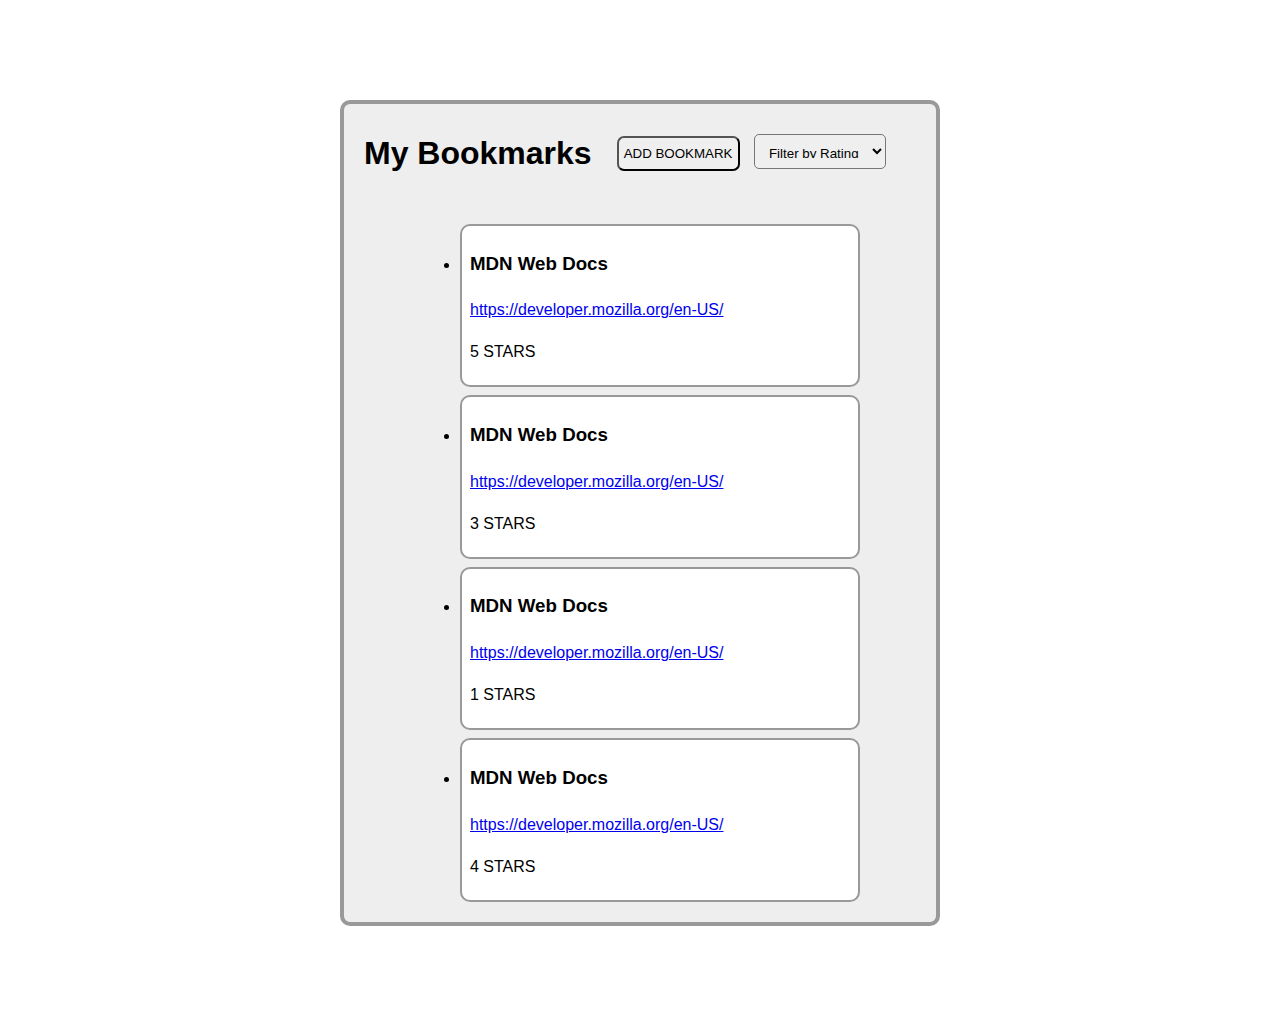
==== index.html @ a33b5c11 "created list-item panels" ====
<!DOCTYPE html>
<html lang="en">
<head>
  <meta charset="UTF-8">
  <meta name="viewport" content="width=device-width, initial-scale=1.0">
  <meta http-equiv="X-UA-Compatible" content="ie=edge">
  <link rel="stylesheet" href="styles/reset.css">
  <link rel="stylesheet" href="styles/normalize.css">
  <link rel="stylesheet" href="styles/index.css">
  <title>My Bookmarks App</title>
</head>
<body>
  <div class="container">
    <header>
      <h1>My Bookmarks</h1>
      <form>
        <button class="header-button js-header-button">ADD BOOKMARK</button>
        <select class="header-select js-header-select">
          <option>Filter by Rating</option>
          <option>5 stars</option>
          <option>4 stars</option>
          <option>3 stars</option>
          <option>2 stars</option>
          <option>1 star</option>
        </select>
      </form>
    </header>
    <main class="bookmark-panel js-bookmark-panel">
      <ul class="bookmark-list js-bookmark-list">
        <li class="bookmark-list-items js-bookmark-list-items">
          <h3 class="list-title js-list-title">MDN Web Docs</h3>
          <a class="list-link js-list-link" href="https://developer.mozilla.org/en-US/">https://developer.mozilla.org/en-US/</a>
          <section class="star-rating js-star-rating">
            <p class="star-number js-star-number">5 STARS</p>
          </section>
        </li>
        <li class="bookmark-list-items js-bookmark-list-items">
          <h3 class="list-title js-list-title">MDN Web Docs</h3>
          <a class="list-link js-list-link" href="https://developer.mozilla.org/en-US/">https://developer.mozilla.org/en-US/</a>
          <section class="star-rating js-star-rating">
            <p class="star-number js-star-number">3 STARS</p>
          </section>
        </li>
        <li class="bookmark-list-items js-bookmark-list-items">
          <h3 class="list-title js-list-title">MDN Web Docs</h3>
          <a class="list-link js-list-link" href="https://developer.mozilla.org/en-US/">https://developer.mozilla.org/en-US/</a>
          <section class="star-rating js-star-rating">
            <p class="star-number js-star-number">1 STARS</p>
          </section>
        </li>
        <li class="bookmark-list-items js-bookmark-list-items">
          <h3 class="list-title js-list-title">MDN Web Docs</h3>
          <a class="list-link js-list-link" href="https://developer.mozilla.org/en-US/">https://developer.mozilla.org/en-US/</a>
          <section class="star-rating js-star-rating">
            <p class="star-number js-star-number">4 STARS</p>
          </section>
        </li>
      </ul>
    </main>
  </div>
  <script src="https://code.jquery.com/jquery-3.2.1.min.js" integrity="sha256-hwg4gsxgFZhOsEEamdOYGBf13FyQuiTwlAQgxVSNgt4=" crossorigin="anonymous"></script>
  <script src="scripts/api.js"></script> 
  <script src="scripts/store.js"></script> 
  <script src="scripts/index.js"></script>  
</body>
</html>
---- styles/index.css ----
* {
  box-sizing: border-box;
}

body {
  font-family: 'Geneva', sans-serif;
}

header {
  display: inline-block;
  padding: 10px;
}

h1 {
  margin-left: 10px;
  float:left;
}

header form {
  margin: 20px 0 0 25px;
  float: left;
}

button {
  height: 35px;
  padding: 5px;
  border-radius: 7px;
}

button:hover {
  cursor: pointer;
}

select {
  height: 35px;
  margin-left: 10px;
  padding: 10px;
  border-radius: 5px;
}

.hidden {
  display: none;
}

.container {
  max-width: 600px;
  min-width: 280px;
  height: fit-content;
  margin: 100px auto;
  background-color: #eee;
  border: solid 4px #999;
  border-radius: 10px;
}

.bookmark-panel {
  margin-bottom: 20px;
}

.bookmark-list-items {
  clear: left;
  max-width: 400px;
  min-width: 200px;
  height: fit-content;
  margin: 8px auto;
  background-color: white;
  border: solid 2px #999;
  border-radius: 10px;
}

.list-title, .list-link, .star-rating{
  padding: 8px;
}

.list-title {

}

.list-link {

}

.star-rating {

}
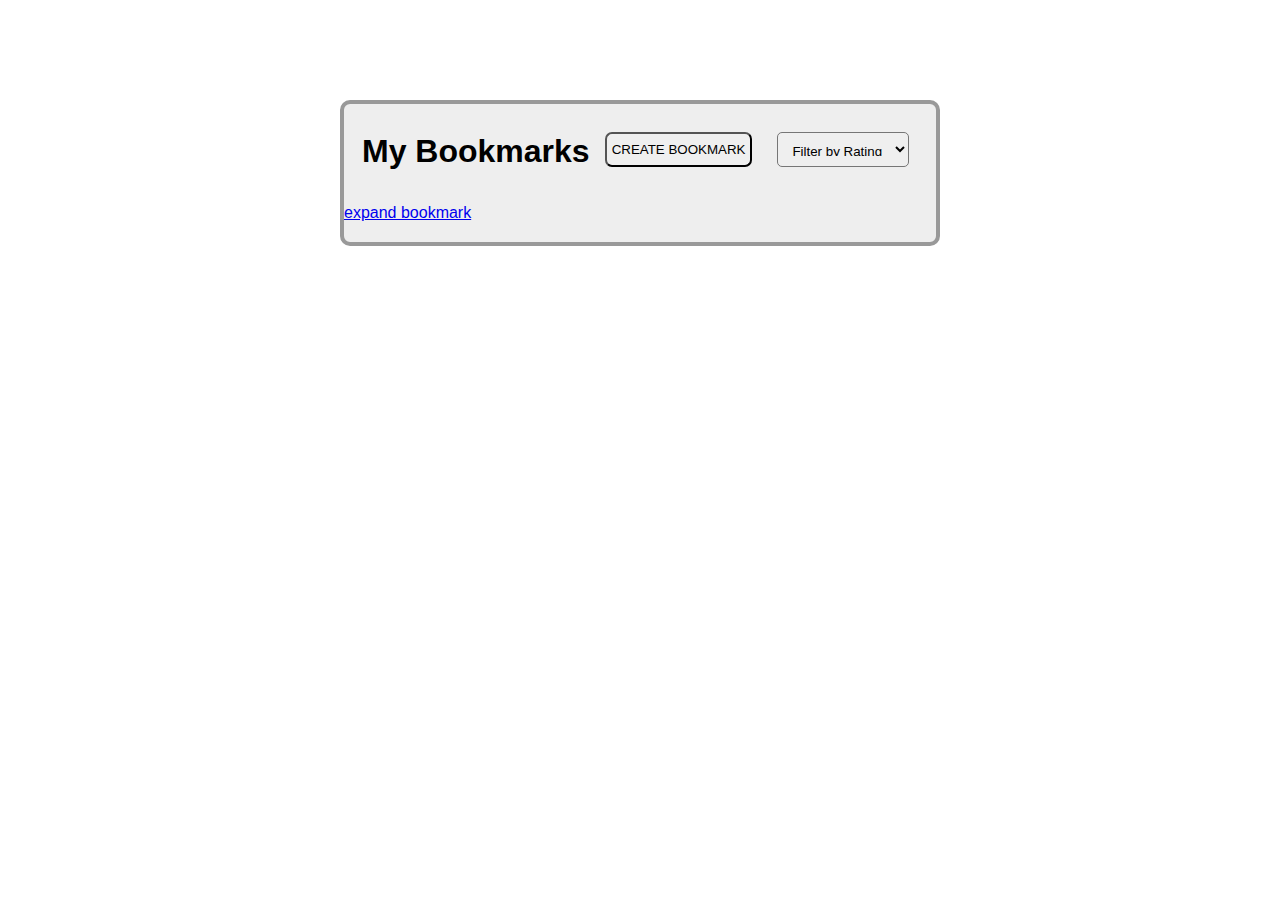
==== commit 53856172: "implemented add bookmark" ====
--- a/index.html
+++ b/index.html
@@ -11,56 +11,32 @@
 </head>
 <body>
   <div class="container">
-    <header>
+    <header role="banner">
       <h1>My Bookmarks</h1>
-      <form>
-        <button class="header-button js-header-button">ADD BOOKMARK</button>
-        <select class="header-select js-header-select">
-          <option>Filter by Rating</option>
-          <option>5 stars</option>
-          <option>4 stars</option>
-          <option>3 stars</option>
-          <option>2 stars</option>
-          <option>1 star</option>
+      <form id="js-create-bookmark-form">
+        <button role="button" class="header-button js-header-button" type="submit">CREATE BOOKMARK</button>
+      </form>
+      <form id="js-filter-bookmark-form">
+        <select role="select" class="header-select js-header-select">
+          <option role="option">Filter by Rating</option>
+          <option role="option">5 stars</option>
+          <option role="option">4 stars</option>
+          <option role="option">3 stars</option>
+          <option role="option">2 stars</option>
+          <option role="option">1 star</option>
         </select>
       </form>
-    </header>
-    <main class="bookmark-panel js-bookmark-panel">
+  </header>
+    <a href="expanded-item-view.html">expand bookmark</a>
+    <main role="main" class="bookmark-panel js-bookmark-panel">
       <ul class="bookmark-list js-bookmark-list">
-        <li class="bookmark-list-items js-bookmark-list-items">
-          <h3 class="list-title js-list-title">MDN Web Docs</h3>
-          <a class="list-link js-list-link" href="https://developer.mozilla.org/en-US/">https://developer.mozilla.org/en-US/</a>
-          <section class="star-rating js-star-rating">
-            <p class="star-number js-star-number">5 STARS</p>
-          </section>
-        </li>
-        <li class="bookmark-list-items js-bookmark-list-items">
-          <h3 class="list-title js-list-title">MDN Web Docs</h3>
-          <a class="list-link js-list-link" href="https://developer.mozilla.org/en-US/">https://developer.mozilla.org/en-US/</a>
-          <section class="star-rating js-star-rating">
-            <p class="star-number js-star-number">3 STARS</p>
-          </section>
-        </li>
-        <li class="bookmark-list-items js-bookmark-list-items">
-          <h3 class="list-title js-list-title">MDN Web Docs</h3>
-          <a class="list-link js-list-link" href="https://developer.mozilla.org/en-US/">https://developer.mozilla.org/en-US/</a>
-          <section class="star-rating js-star-rating">
-            <p class="star-number js-star-number">1 STARS</p>
-          </section>
-        </li>
-        <li class="bookmark-list-items js-bookmark-list-items">
-          <h3 class="list-title js-list-title">MDN Web Docs</h3>
-          <a class="list-link js-list-link" href="https://developer.mozilla.org/en-US/">https://developer.mozilla.org/en-US/</a>
-          <section class="star-rating js-star-rating">
-            <p class="star-number js-star-number">4 STARS</p>
-          </section>
-        </li>
       </ul>
     </main>
   </div>
   <script src="https://code.jquery.com/jquery-3.2.1.min.js" integrity="sha256-hwg4gsxgFZhOsEEamdOYGBf13FyQuiTwlAQgxVSNgt4=" crossorigin="anonymous"></script>
   <script src="scripts/api.js"></script> 
   <script src="scripts/store.js"></script> 
+  <script src="scripts/bookmark-list.js"></script> 
   <script src="scripts/index.js"></script>  
 </body>
 </html>--- a/styles/index.css
+++ b/styles/index.css
@@ -8,7 +8,7 @@
 
 header {
   display: inline-block;
-  padding: 10px;
+  padding: 8px;
 }
 
 h1 {
@@ -17,7 +17,7 @@
 }
 
 header form {
-  margin: 20px 0 0 25px;
+  margin: 20px 0 0 15px;
   float: left;
 }
 
@@ -58,7 +58,7 @@
 
 .bookmark-list-items {
   clear: left;
-  max-width: 400px;
+  width: 95%;
   min-width: 200px;
   height: fit-content;
   margin: 8px auto;
@@ -82,3 +82,29 @@
 .star-rating {
 
 }
+
+.create-bookmark-view {
+  clear: left;
+  width: 95%;
+  min-width: 200px;
+  height: fit-content;
+  margin: 8px auto;
+  background-color: white;
+  border: solid 2px #999;
+  border-radius: 10px;
+}
+
+.create-bookmark-view h2,
+.create-bookmark-view p,
+.add-bookmark-title, 
+.add-bookmark-link, 
+.add-bookmark-desc,
+.rate-radio-button,
+.add-button-submit,
+#add-star-rating {
+  margin: 8px;
+}
+
+.add-bookmark-desc {
+  height: 100px;
+}
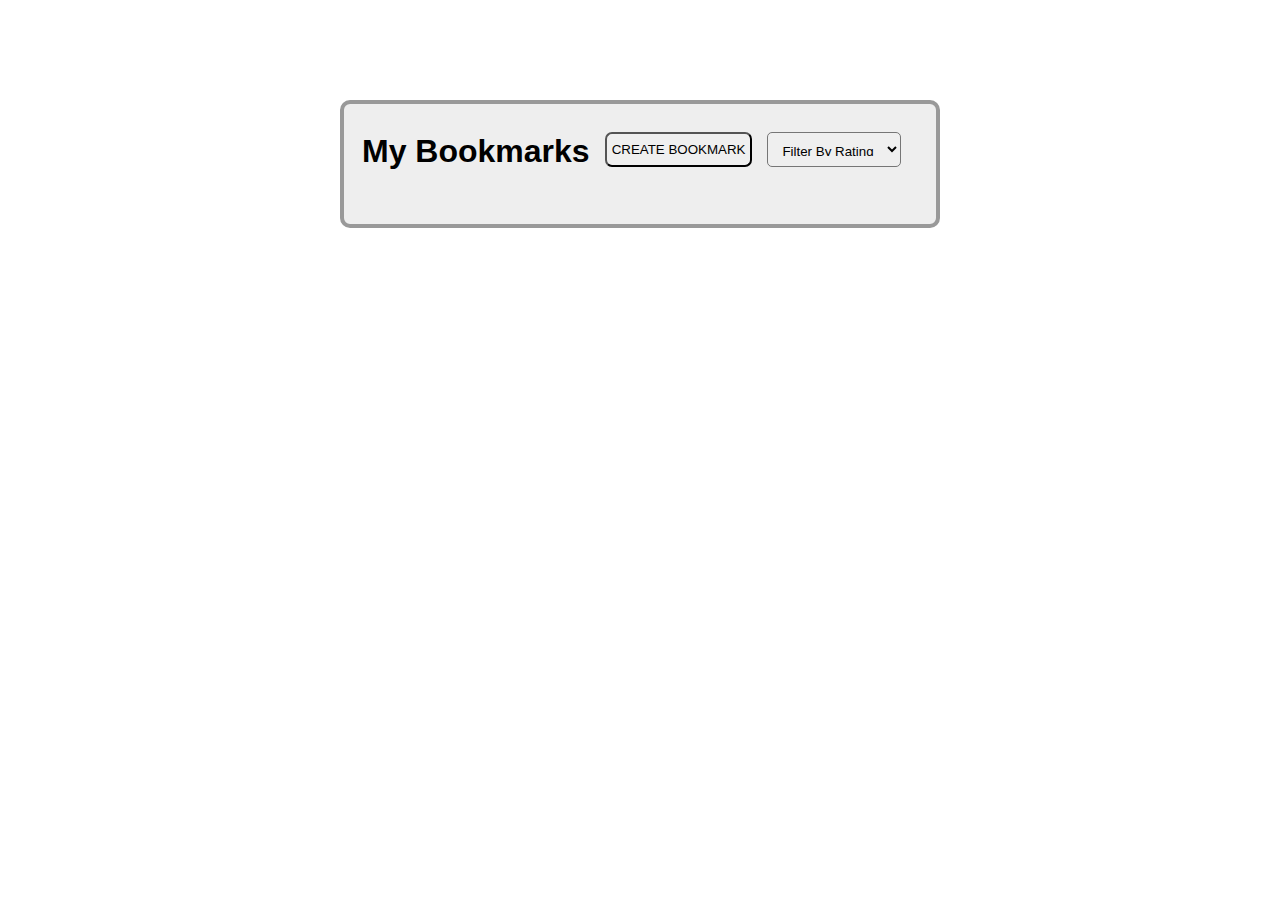
==== commit d546b556: "fixed expanded view, added close buttons to Create Bookmark" ====
--- a/index.html
+++ b/index.html
@@ -18,16 +18,15 @@
       </form>
       <form id="js-filter-bookmark-form">
         <select role="select" class="header-select js-header-select">
-          <option role="option">Filter by Rating</option>
-          <option role="option">5 stars</option>
-          <option role="option">4 stars</option>
-          <option role="option">3 stars</option>
-          <option role="option">2 stars</option>
-          <option role="option">1 star</option>
+          <option role="option" value ="1">Filter By Rating</option>
+          <option role="option" value="5">5 stars</option>
+          <option role="option" value="4">4 stars</option>
+          <option role="option" value="3">3 stars</option>
+          <option role="option" value="2">2 stars</option>
+          <option role="option" value="1">1 star</option>
         </select>
       </form>
   </header>
-    <a href="expanded-item-view.html">expand bookmark</a>
     <main role="main" class="bookmark-panel js-bookmark-panel">
       <ul class="bookmark-list js-bookmark-list">
       </ul>
--- a/styles/index.css
+++ b/styles/index.css
@@ -27,13 +27,15 @@
   border-radius: 7px;
 }
 
-button:hover {
-  cursor: pointer;
+input[type=submit] {
+  height: 35px;
+  padding: 5px;
+  border-radius: 7px;
+  float: left;
 }
 
 select {
   height: 35px;
-  margin-left: 10px;
   padding: 10px;
   border-radius: 5px;
 }
@@ -51,6 +53,9 @@
   border: solid 4px #999;
   border-radius: 10px;
 }
+form#js-header-select, form#js-header-button {
+  float: left;
+}
 
 .bookmark-panel {
   margin-bottom: 20px;
@@ -65,6 +70,13 @@
   background-color: white;
   border: solid 2px #999;
   border-radius: 10px;
+}
+
+.bookmark-list-items:hover, 
+button:hover, 
+select:hover {
+  background-color: rgba(191, 219, 236, 0.322);
+  cursor: pointer;
 }
 
 .list-title, .list-link, .star-rating{
@@ -103,8 +115,79 @@
 .add-button-submit,
 #add-star-rating {
   margin: 8px;
+  width: 47%;
+}
+
+
+.add-bookmark-title, 
+.add-bookmark-link {
+  clear: right;
 }
 
 .add-bookmark-desc {
-  height: 100px;
+  height: 60px;
+  float: right;
 }
+
+.rate-radio-button {
+  float: right;
+}
+
+.add-button-submit {
+  margin-bottom: 20px;
+}
+
+
+.expand-bookmark-view {
+  padding: 8px;
+  clear: left;
+  width: 95%;
+  min-width: 200px;
+  height: fit-content;
+  margin: 8px auto;
+  background-color: white;
+  border: solid 2px #999;
+  border-radius: 10px;
+}
+
+.header-right {
+  float: right;
+}
+p.expanded-stars {
+  margin-top: -10px;
+  margin-right: 10px;
+  float: left;
+}
+
+.close-button {
+  margin-top: -18px;
+  float: left;
+}
+
+.close-header-right {
+  margin-top: -28px;
+  margin-right: 10px;
+  float: right;
+}
+
+.long-desc, 
+.visit-site-button, 
+.delete-bookmark-button {
+  margin: 15px;
+}
+
+a.bookmark-link {
+  padding: 8px;
+  margin-top: 20px;
+  word-wrap: none;
+}
+.visit-site-button {
+  width: 40%;
+}
+
+.delete-bookmark-button {
+  float: right;
+  width: 40%;
+  margin-top: -50px;
+}
+
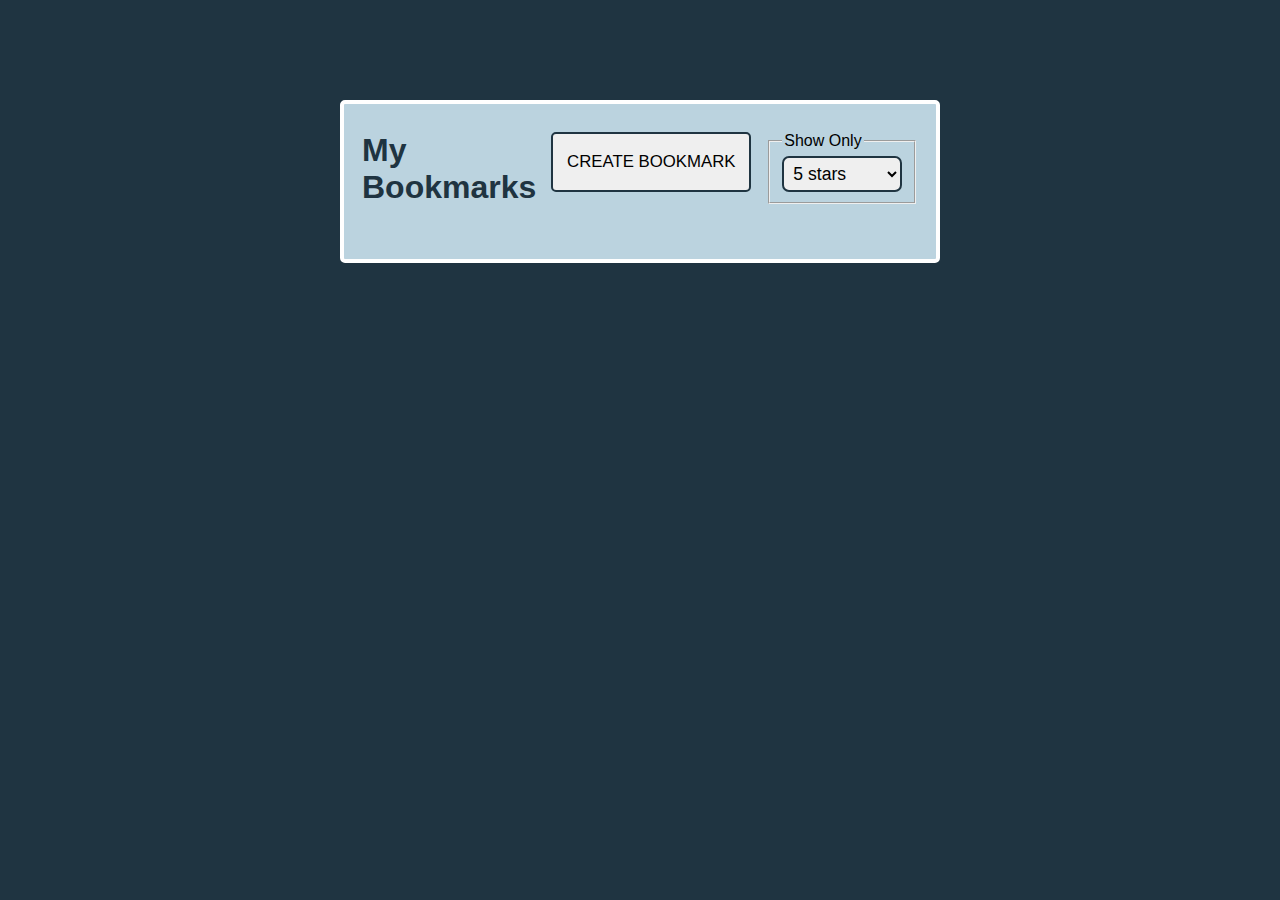
==== commit d52870cd: "improved UI and accessibility" ====
--- a/index.html
+++ b/index.html
@@ -11,23 +11,27 @@
 </head>
 <body>
   <div class="container">
-    <header role="banner">
-      <h1>My Bookmarks</h1>
+    <header role="banner" aria-live="polite">
+      <h1>My<br>Bookmarks</h1>
       <form id="js-create-bookmark-form">
-        <button role="button" class="header-button js-header-button" type="submit">CREATE BOOKMARK</button>
+        <button class="header-button js-header-button" type="submit">CREATE BOOKMARK</button>
       </form>
       <form id="js-filter-bookmark-form">
-        <select role="select" class="header-select js-header-select">
-          <option role="option" value ="1">Filter By Rating</option>
-          <option role="option" value="5">5 stars</option>
-          <option role="option" value="4">4 stars</option>
-          <option role="option" value="3">3 stars</option>
-          <option role="option" value="2">2 stars</option>
-          <option role="option" value="1">1 star</option>
-        </select>
+        <fieldset>
+          <legend>Show Only</legend>
+            <label for="rating-filter">
+              <select role="select" class="header-select js-header-select" aria-controls="planetInfo">
+                <option role="option" value="5" id="rating-filter">5 stars</option>
+                <option role="option" value="4" id="rating-filter">4 stars</option>
+                <option role="option" value="3" id="rating-filter">3 stars</option>
+                <option role="option" value="2" id="rating-filter">2 stars</option>
+                <option role="option" value="1" id="rating-filter">1 star</option>
+              </select>
+            </label>
+        </fieldset>
       </form>
-  </header>
-    <main role="main" class="bookmark-panel js-bookmark-panel">
+    </header>
+    <main role="main" class="bookmark-panel js-bookmark-panel" aria-live="polite">
       <ul class="bookmark-list js-bookmark-list">
       </ul>
     </main>
--- a/styles/index.css
+++ b/styles/index.css
@@ -4,16 +4,24 @@
 
 body {
   font-family: 'Geneva', sans-serif;
+  background-color: rgb(31, 52, 65);
 }
 
 header {
   display: inline-block;
   padding: 8px;
+  margin: 0 auto;
 }
 
 h1 {
   margin-left: 10px;
+  margin-top: 20px;
   float:left;
+  color: rgb(31, 52, 65);
+}
+
+h2 {
+  font-size: 120%;
 }
 
 header form {
@@ -24,20 +32,34 @@
 button {
   height: 35px;
   padding: 5px;
+  border: solid 2px rgb(31, 52, 65);
+  border-radius: 5px;
+  font-size: 105%;
+}
+
+input[type=submit] {
+  height: 50px;
+  padding: 5px;
+  border: solid 2px black;
   border-radius: 7px;
-}
-
-input[type=submit] {
-  height: 35px;
+  float: left;
+  align: top;
+}
+
+select {
+  font-size: 110%;
+  width: 120px;
   padding: 5px;
+  border: solid 2px rgb(31, 52, 65);
   border-radius: 7px;
-  float: left;
-}
-
-select {
-  height: 35px;
-  padding: 10px;
-  border-radius: 5px;
+}
+
+a {
+  text-decoration: none;
+}
+
+a:hover {
+  color: rgb(55, 197, 20);
 }
 
 .hidden {
@@ -49,12 +71,14 @@
   min-width: 280px;
   height: fit-content;
   margin: 100px auto;
-  background-color: #eee;
-  border: solid 4px #999;
-  border-radius: 10px;
-}
-form#js-header-select, form#js-header-button {
-  float: left;
+  background-color: rgb(187, 211, 223);
+  border: solid 4px white;
+  border-radius: 5px;
+}
+
+button.js-header-button {
+  height: 60px;
+  width: 200px;
 }
 
 .bookmark-panel {
@@ -68,31 +92,20 @@
   height: fit-content;
   margin: 8px auto;
   background-color: white;
-  border: solid 2px #999;
-  border-radius: 10px;
+  border: solid 2px rgb(31, 52, 65);
+  border-radius: 5px;
 }
 
 .bookmark-list-items:hover, 
 button:hover, 
 select:hover {
-  background-color: rgba(191, 219, 236, 0.322);
+  background-color: rgba(219, 231, 245, 0.808);
   cursor: pointer;
+  border: solid 2px white;
 }
 
 .list-title, .list-link, .star-rating{
   padding: 8px;
-}
-
-.list-title {
-
-}
-
-.list-link {
-
-}
-
-.star-rating {
-
 }
 
 .create-bookmark-view {
@@ -102,7 +115,7 @@
   height: fit-content;
   margin: 8px auto;
   background-color: white;
-  border: solid 2px #999;
+  border: solid 2px rgb(31, 52, 65);;
   border-radius: 10px;
 }
 
@@ -119,24 +132,40 @@
 }
 
 
+
+.add-bookmark {
+  border: black;
+}
+
 .add-bookmark-title, 
 .add-bookmark-link {
+  height: 45px;
+  margin-top: 5px;
   clear: right;
+  border: solid 1px rgb(31, 52, 65);;
 }
 
 .add-bookmark-desc {
-  height: 60px;
-  float: right;
+  margin-top: -50px;
+  height: 100px;
+  float: right;
+  border: solid 1px rgb(31, 52, 65);;
 }
 
 .rate-radio-button {
-  float: right;
+  font-size: 120%;
 }
 
 .add-button-submit {
+  margin-top: -60px;
   margin-bottom: 20px;
-}
-
+  height: 50px;
+  float: right;
+}
+
+.add-bookmark-title {
+  margin-top: 25px;
+}
 
 .expand-bookmark-view {
   padding: 8px;
@@ -146,8 +175,13 @@
   height: fit-content;
   margin: 8px auto;
   background-color: white;
-  border: solid 2px #999;
-  border-radius: 10px;
+  border: solid 2px rgb(31, 52, 65);;
+  border-radius: 5px;
+}
+
+.add-button-submit button:hover,
+ .expand-bookmark-view button:hover {
+  border: solid black 2px;
 }
 
 .header-right {
@@ -183,11 +217,31 @@
 }
 .visit-site-button {
   width: 40%;
+  height: 50px;
 }
 
 .delete-bookmark-button {
   float: right;
   width: 40%;
-  margin-top: -50px;
-}
-
+  height: 50px;
+  margin-top: -65px;
+}
+
+
+/* Extra small devices (phones, 600px and down) */
+@media only screen and (max-width: 600px) {
+
+  .container {
+    margin: 4%;
+  }
+.add-bookmark-desc {
+  margin-top: 0px;
+}
+
+ .add-bookmark, .add-button-submit {
+    float: none;
+    width: 80%;
+    margin-top: 10px;
+  }
+
+}
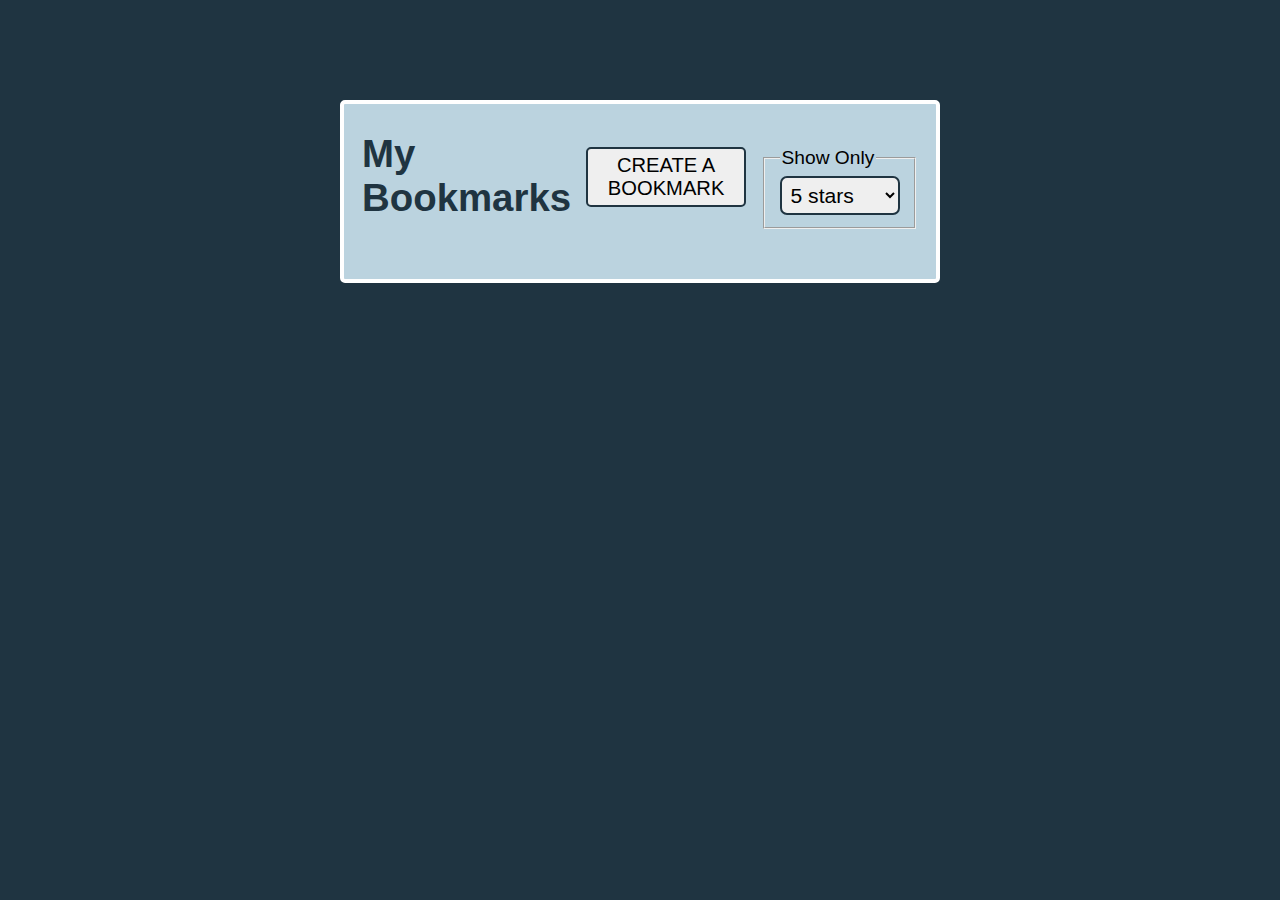
==== commit deabf171: "modified button text" ====
--- a/index.html
+++ b/index.html
@@ -14,9 +14,9 @@
     <header role="banner" aria-live="polite">
       <h1>My<br>Bookmarks</h1>
       <form id="js-create-bookmark-form">
-        <button class="header-button js-header-button" type="submit">CREATE BOOKMARK</button>
+        <button class="header-button js-header-button" type="submit">CREATE A BOOKMARK</button>
       </form>
-      <form id="js-filter-bookmark-form">
+      <form id="js-filter-bookmark-form" class="filter-bookmark-form">
         <fieldset>
           <legend>Show Only</legend>
             <label for="rating-filter">
--- a/styles/index.css
+++ b/styles/index.css
@@ -24,8 +24,12 @@
   font-size: 120%;
 }
 
+h3 {
+  font-size: 120%;
+}
+
 header form {
-  margin: 20px 0 0 15px;
+  margin: 35px 0 0 15px;
   float: left;
 }
 
@@ -67,6 +71,7 @@
 }
 
 .container {
+  font-size: 120%;
   max-width: 600px;
   min-width: 280px;
   height: fit-content;
@@ -78,7 +83,7 @@
 
 button.js-header-button {
   height: 60px;
-  width: 200px;
+  width: 160px;
 }
 
 .bookmark-panel {
@@ -90,10 +95,11 @@
   width: 95%;
   min-width: 200px;
   height: fit-content;
-  margin: 8px auto;
+  margin: 12px auto;
   background-color: white;
   border: solid 2px rgb(31, 52, 65);
   border-radius: 5px;
+  padding: 1%;
 }
 
 .bookmark-list-items:hover, 
@@ -104,8 +110,15 @@
   border: solid 2px white;
 }
 
-.list-title, .list-link, .star-rating{
-  padding: 8px;
+.list-title, a.bookmark-link, .star-rating {
+  margin: 10px;
+}
+
+a.list-link {
+  margin-top: 10px;
+  word-break: break-all;
+  width: 40%;
+  padding: 0;
 }
 
 .create-bookmark-view {
@@ -131,29 +144,23 @@
   width: 47%;
 }
 
-
-
 .add-bookmark {
   border: black;
 }
 
 .add-bookmark-title, 
 .add-bookmark-link {
+  width: 95%;
   height: 45px;
   margin-top: 5px;
-  clear: right;
   border: solid 1px rgb(31, 52, 65);;
 }
 
 .add-bookmark-desc {
-  margin-top: -50px;
+  width: 95%;
   height: 100px;
-  float: right;
-  border: solid 1px rgb(31, 52, 65);;
-}
-
-.rate-radio-button {
-  font-size: 120%;
+  border: solid 1px rgb(31, 52, 65);
+  word-wrap: break-word;
 }
 
 .add-button-submit {
@@ -187,6 +194,7 @@
 .header-right {
   float: right;
 }
+
 p.expanded-stars {
   margin-top: -10px;
   margin-right: 10px;
@@ -213,7 +221,7 @@
 a.bookmark-link {
   padding: 8px;
   margin-top: 20px;
-  word-wrap: none;
+  word-break: break-all;
 }
 .visit-site-button {
   width: 40%;
@@ -231,17 +239,48 @@
 /* Extra small devices (phones, 600px and down) */
 @media only screen and (max-width: 600px) {
 
+  h2 {
+    margin-bottom: 40px;
+  }
+
   .container {
     margin: 4%;
   }
-.add-bookmark-desc {
-  margin-top: 0px;
-}
-
- .add-bookmark, .add-button-submit {
+
+  .rate-radio-button, .add-button-submit {
     float: none;
-    width: 80%;
+    width: 95%;
     margin-top: 10px;
   }
-
-}
+  .header-right {
+    float: none;
+    margin-top: 20px;
+  }
+  p.expanded-stars {
+    float: left;
+    width: 45%;
+  }
+
+  .close-button {
+    float: left;
+    width: 45%;
+    margin-bottom: 20px;
+  }
+
+  .visit-site-button, 
+  .delete-bookmark-button {
+    width: 95%;
+    float: none;
+    margin-top: 20px;
+    margin-left: 0;
+  }
+
+  .visit-site-button {
+    margin-left: -20px;
+  }
+
+  a.bookmark-link {
+    word-break: break-all;
+  }
+
+}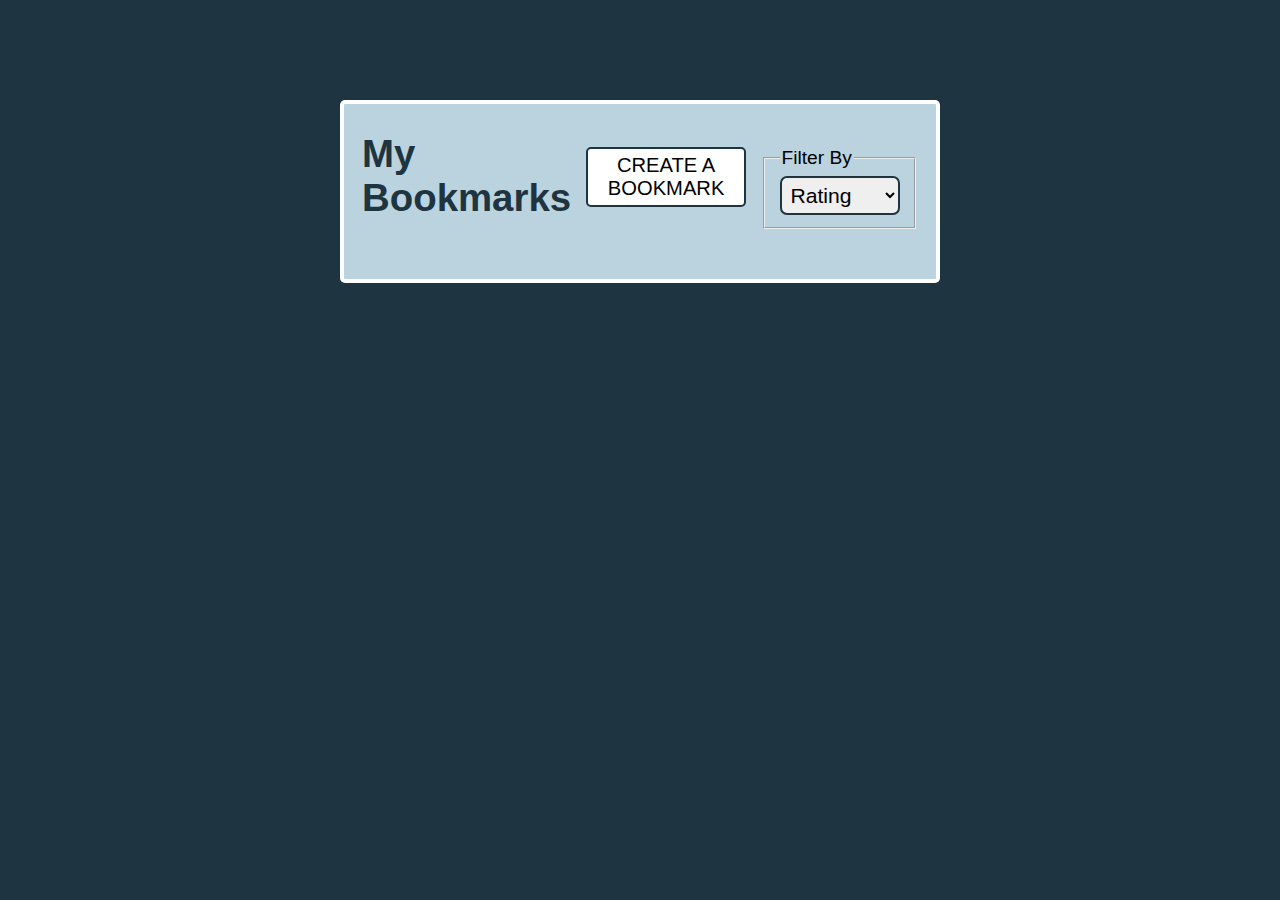
==== commit 055fbfd2: "modified rating selector" ====
--- a/index.html
+++ b/index.html
@@ -12,15 +12,16 @@
 <body>
   <div class="container">
     <header role="banner" aria-live="polite">
-      <h1>My<br>Bookmarks</h1>
+      <a href="index.html"><h1>My<br>Bookmarks</h1></a>
       <form id="js-create-bookmark-form">
         <button class="header-button js-header-button" type="submit">CREATE A BOOKMARK</button>
       </form>
       <form id="js-filter-bookmark-form" class="filter-bookmark-form">
         <fieldset>
-          <legend>Show Only</legend>
+          <legend>Filter By</legend>
             <label for="rating-filter">
               <select role="select" class="header-select js-header-select" aria-controls="planetInfo">
+                <option role="option" value="1" id="rating-filter">Rating</option>
                 <option role="option" value="5" id="rating-filter">5 stars</option>
                 <option role="option" value="4" id="rating-filter">4 stars</option>
                 <option role="option" value="3" id="rating-filter">3 stars</option>
--- a/styles/index.css
+++ b/styles/index.css
@@ -84,6 +84,7 @@
 button.js-header-button {
   height: 60px;
   width: 160px;
+  background-color: white;
 }
 
 .bookmark-panel {
